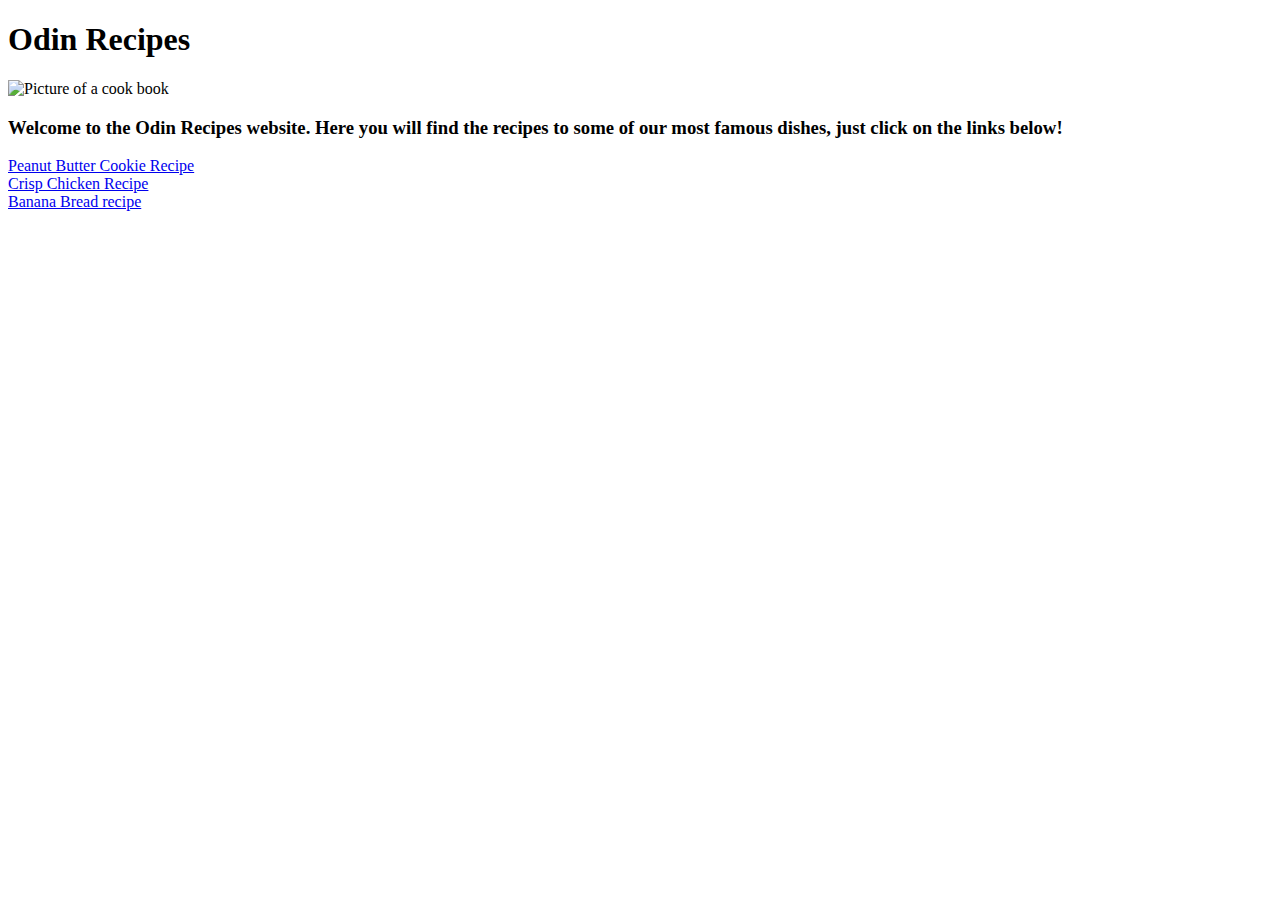
==== index.html @ 8bacbb65 "First Odin Project, created recipe website with 3 recipes on different web pages" ====
<!DOCTYPE html>
<html lang="en">
<head>
    <meta charset="UTF-8">
    <meta http-equiv="X-UA-Compatible" content="IE=edge">
    <meta name="viewport" content="width=, initial-scale=1.0">
    <title>Document</title>
    
</head>
<body>
    <h1>Odin Recipes</h1>

    <img src="https://media.istockphoto.com/id/1026966886/vector/cookbook-cook-book-cover.jpg?s=612x612&w=0&k=20&c=9gdDl1NLNYjvIIQbuisOsfgpYddjHKFR-xat3GVup9M=" alt="Picture of a cook book">
    <br>
    <h3>Welcome to the Odin Recipes website. Here you will find the recipes to some of our most famous dishes, just click on the links below!</h3>
    <a href="recipes/cookies.html">Peanut Butter Cookie Recipe</a>
    <br>
    <a href="recipes/crisp-chicken.html">Crisp Chicken Recipe</a>
    <br>
    <a href="recipes/banana-bread.html">Banana Bread recipe</a>
</body>
</html>
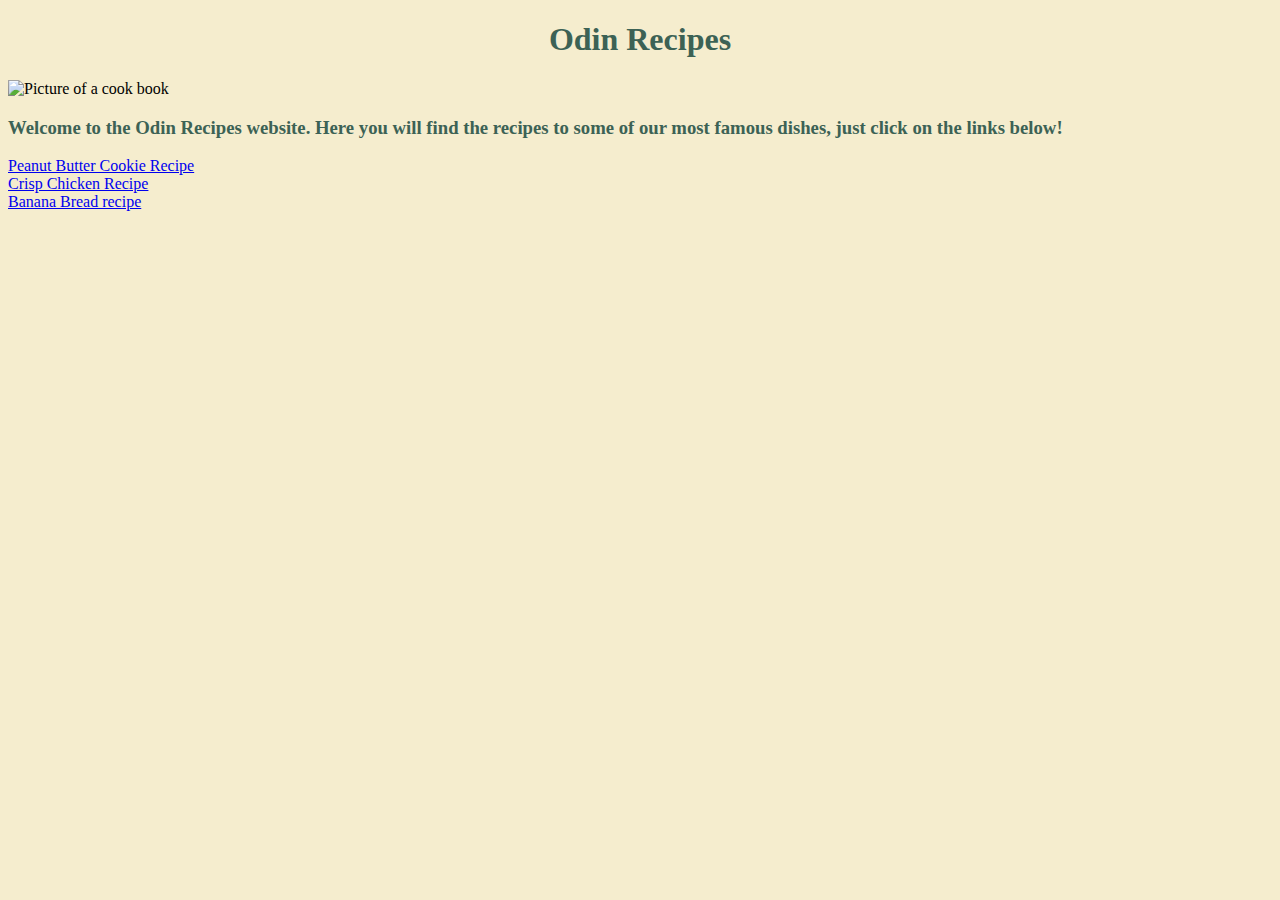
==== commit a46ac8f3: "Added CSS styling to website" ====
--- a/index.html
+++ b/index.html
@@ -5,6 +5,7 @@
     <meta http-equiv="X-UA-Compatible" content="IE=edge">
     <meta name="viewport" content="width=, initial-scale=1.0">
     <title>Document</title>
+    <link rel="stylesheet" href="styles.css">
     
 </head>
 <body>
--- a/styles.css
+++ b/styles.css
@@ -0,0 +1,20 @@
+body {
+    background-color: #F5EDCE;
+    font-family: Cambria, Cochin, Georgia, Times, 'Times New Roman', serif;
+}
+
+h1 {
+    text-align: center;
+    color: #3C6255;
+}
+
+h2 {
+    text-align: center;
+    text-align: center;
+    color: #3C6255;
+}
+
+h3 {
+    color: #3C6255;
+}
+
